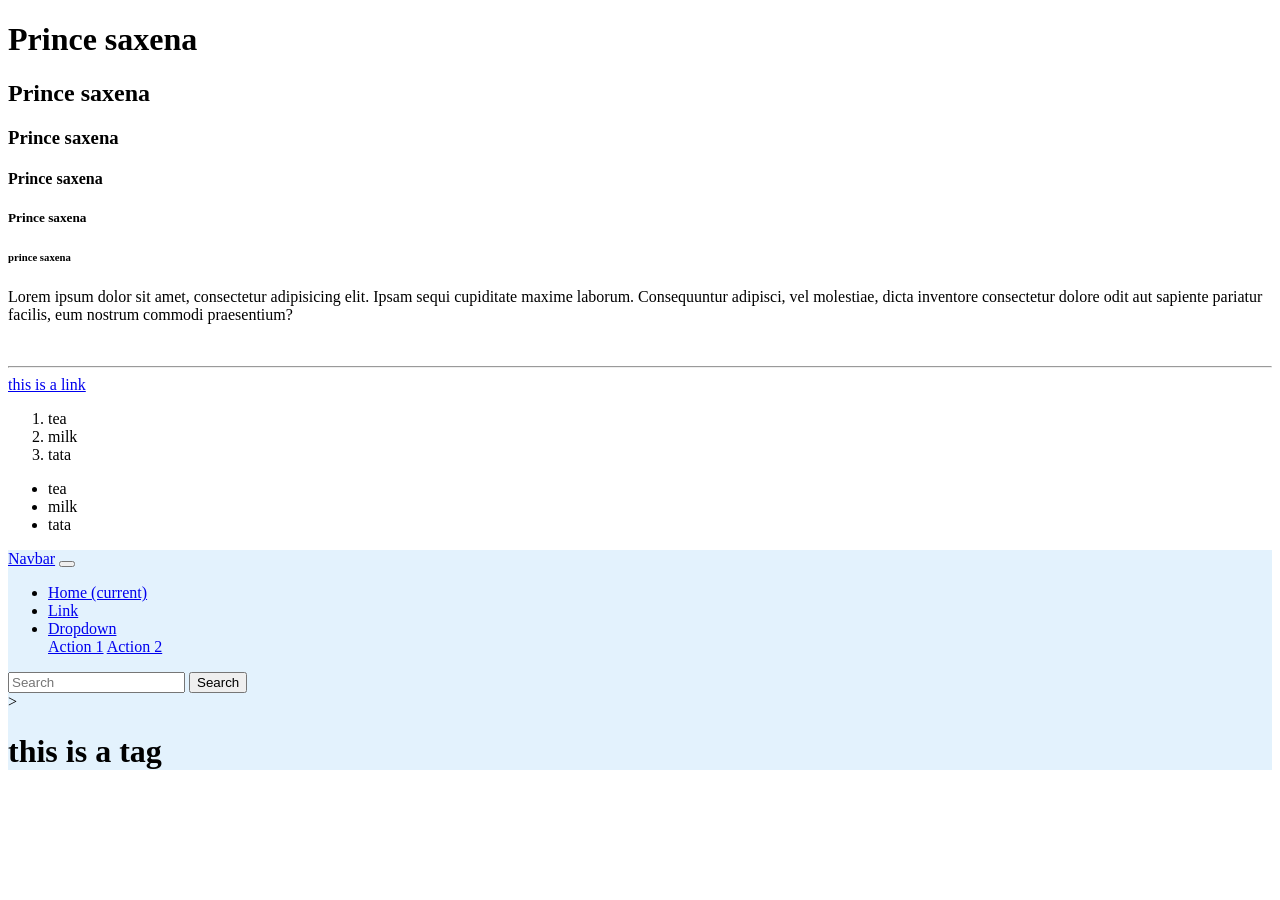
==== macweb/tag.html @ 431cccdc "Create tag.html" ====
<!DOCTYPE html>
<html lang="en">
<head>
    <meta charset="UTF-8">
    <meta name="viewport" content="width=device-width, initial-scale=1.0">
    <title>Document</title>
</head>
<body>
    <h1>Prince saxena </h1>
    <h2>Prince saxena</h2>
    <h3>Prince saxena</h3>
    <h4>Prince saxena</h4>
    <h5>Prince saxena</h5>
    <h6>prince saxena</h6>
    <p>Lorem ipsum dolor sit amet, consectetur adipisicing elit. Ipsam sequi cupiditate maxime laborum. Consequuntur adipisci, vel molestiae, dicta inventore consectetur dolore odit aut sapiente pariatur facilis, eum nostrum commodi praesentium?
</p>
<br>
<hr>
<a href="https://www.w3school.com"> this is a link</a>
<ol>
    <li>tea</li>
    <li>milk</li>
    <li>tata</li>
</ol>
<ul>
    <li>tea</li>
    <li>milk</li>
    <li>tata</li>
</ul>
<div <nav class="navbar navbar-expand-sm navbar-dark" style="background-color: #e3f2fd;">
    <a class="navbar-brand" href="#">Navbar</a>
    <button class="navbar-toggler d-lg-none" type="button" data-toggle="collapse" data-target="#collapsibleNavId" aria-controls="collapsibleNavId"
        aria-expanded="false" aria-label="Toggle navigation"></button>
    <div class="collapse navbar-collapse" id="collapsibleNavId">
        <ul class="navbar-nav mr-auto mt-2 mt-lg-0">
            <li class="nav-item active">
                <a class="nav-link" href="#">Home <span class="sr-only">(current)</span></a>
            </li>
            <li class="nav-item">
                <a class="nav-link" href="#">Link</a>
            </li>
            <li class="nav-item dropdown">
                <a class="nav-link dropdown-toggle" href="#" id="dropdownId" data-toggle="dropdown" aria-haspopup="true" aria-expanded="false">Dropdown</a>
                <div class="dropdown-menu" aria-labelledby="dropdownId">
                    <a class="dropdown-item" href="#">Action 1</a>
                    <a class="dropdown-item" href="#">Action 2</a>
                </div>
            </li>
        </ul>
        <form class="form-inline my-2 my-lg-0">
            <input class="form-control mr-sm-2" type="text" placeholder="Search">
            <button class="btn btn-outline-success my-2 my-sm-0" type="submit">Search</button>
        </form>
    </div>
</nav>>
    <h1>this is a tag</h1>
</div>
</body>
</html>
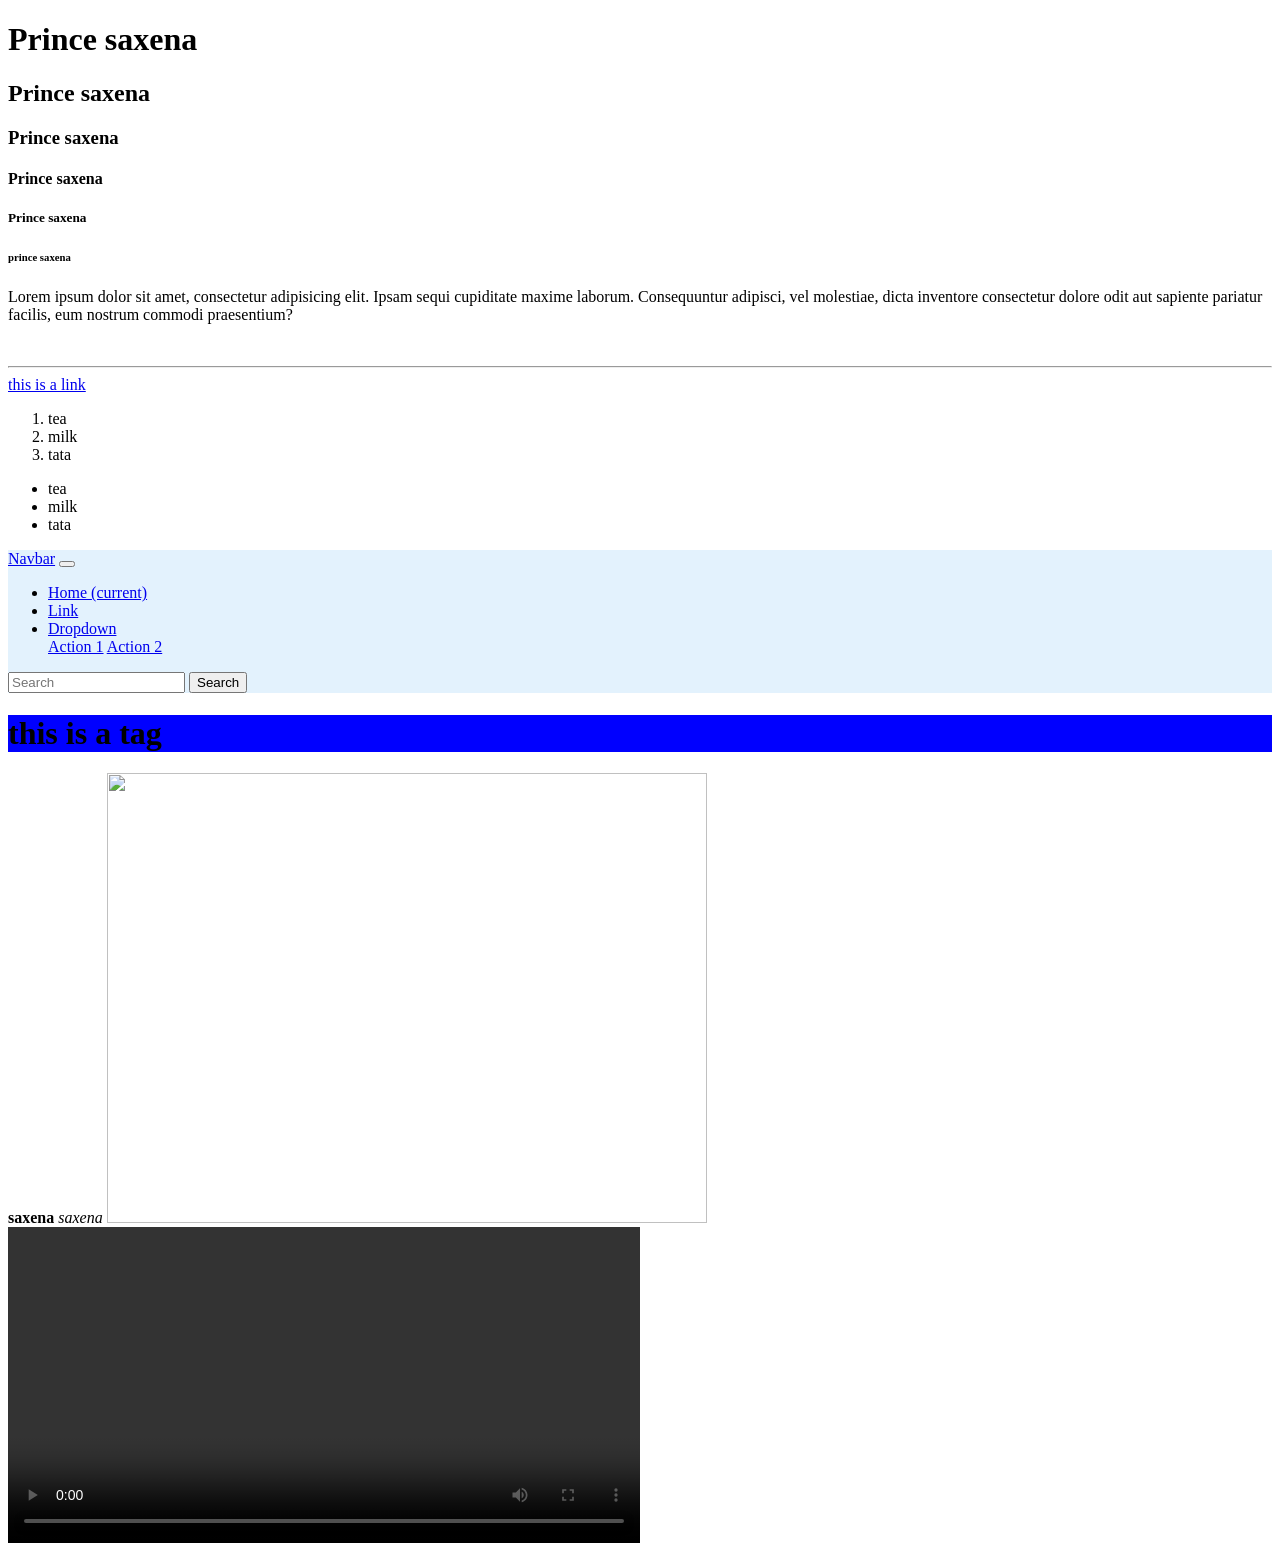
==== commit aa06f6b5: "Update tag.html" ====
--- a/macweb/tag.html
+++ b/macweb/tag.html
@@ -52,8 +52,23 @@
             <button class="btn btn-outline-success my-2 my-sm-0" type="submit">Search</button>
         </form>
     </div>
-</nav>>
+</nav>
+
+
+</div>
+<div style="background-color: blue;">
     <h1>this is a tag</h1>
 </div>
+<b>saxena</b>
+<i>saxena</i>
+
+
+<img src="https://w0.peakpx.com/wallpaper/465/577/HD-wallpaper-rolls-royce-ghost-2021-2.jpg" height="450" width="600">
+<br>
+
+<video width="50%" height="50%" controls>
+    hi
+</video>
+
 </body>
 </html>
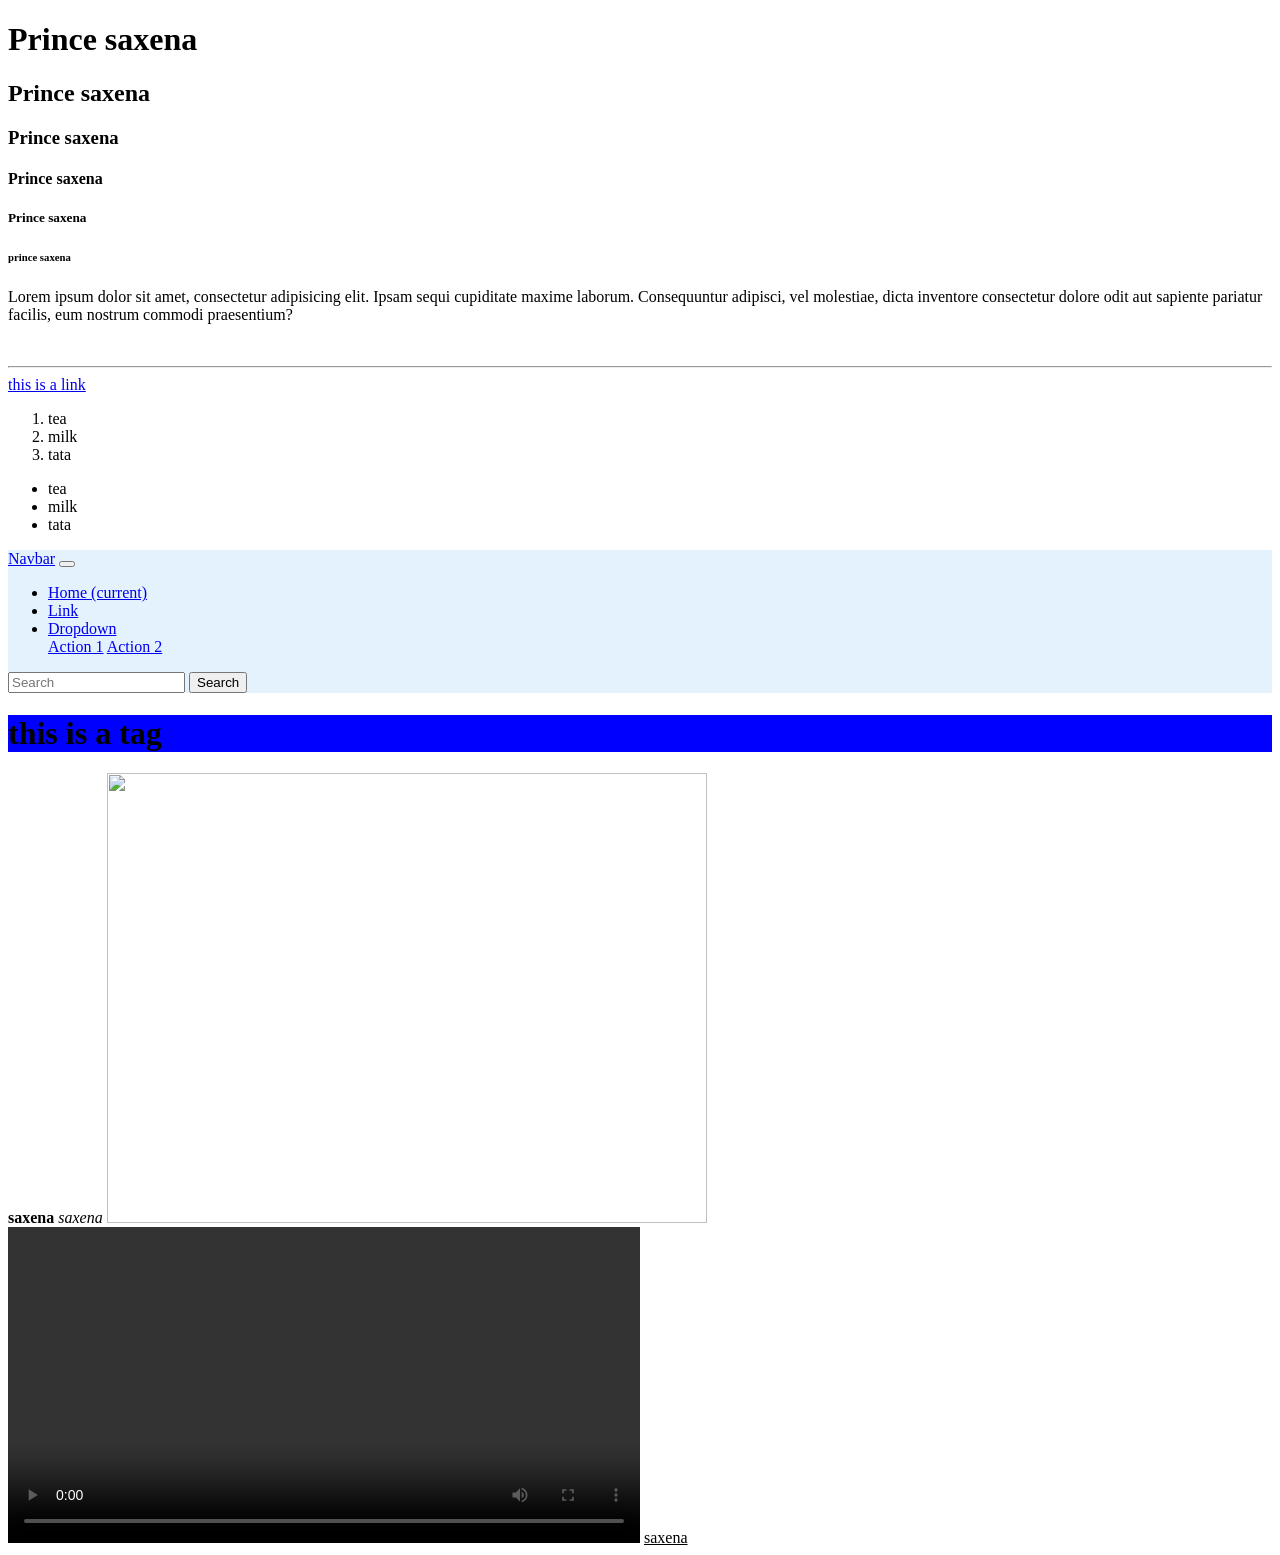
==== commit e9c8b57b: "Update tag.html" ====
--- a/macweb/tag.html
+++ b/macweb/tag.html
@@ -69,6 +69,6 @@
 <video width="50%" height="50%" controls>
     hi
 </video>
-
+<u>saxena</u>
 </body>
 </html>
